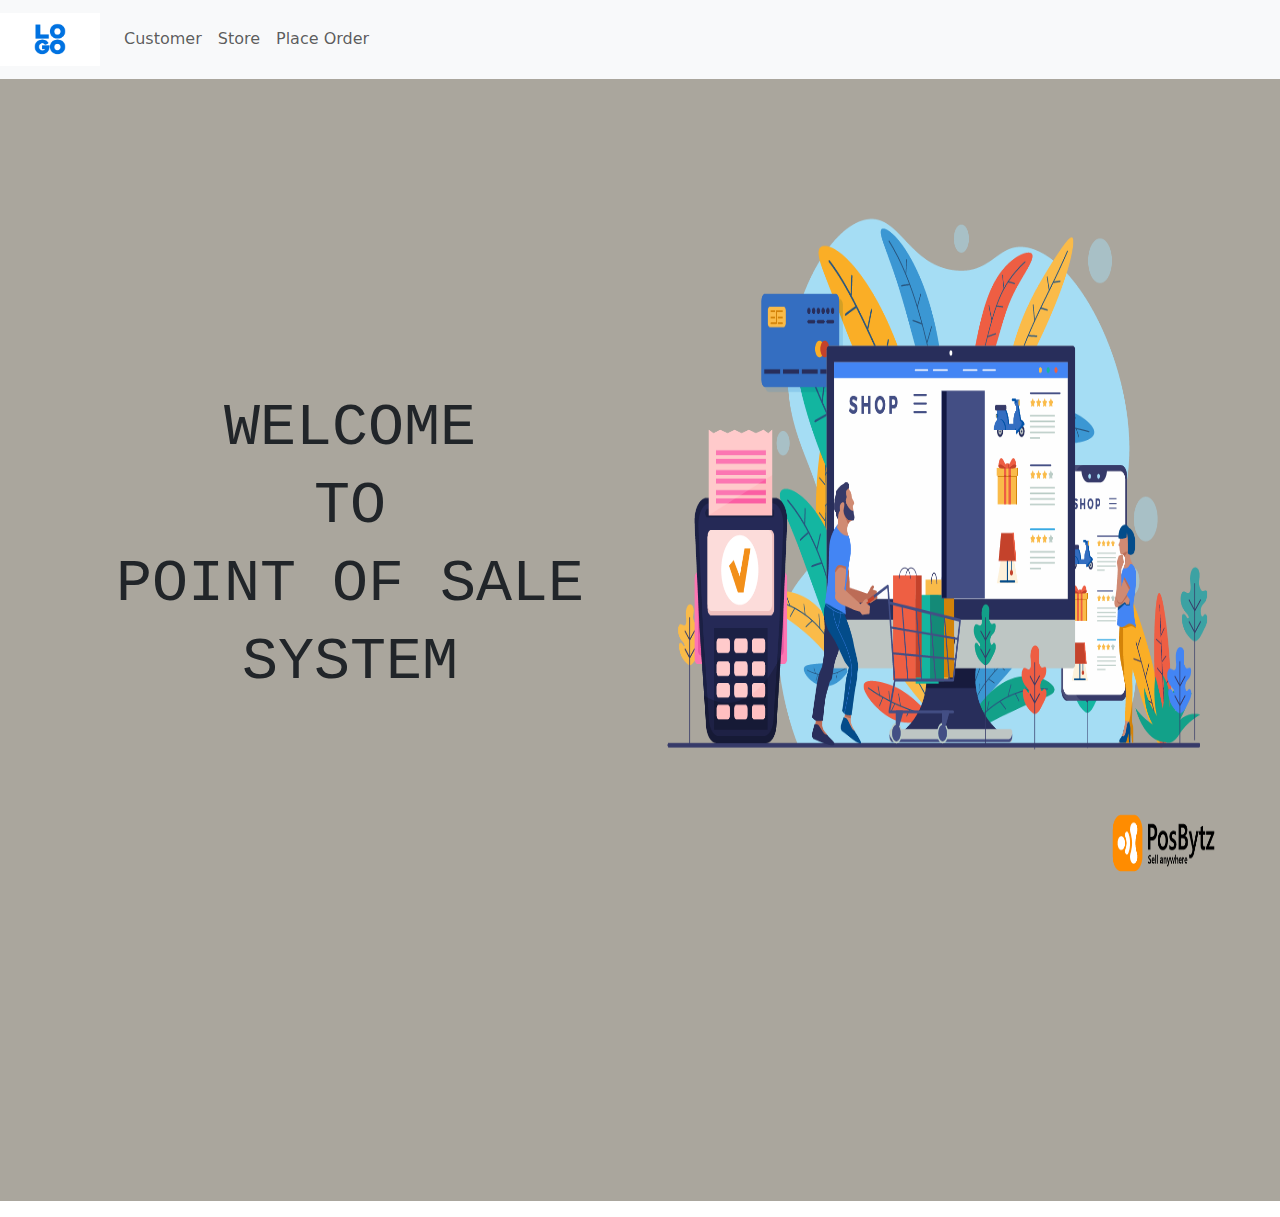
==== index.html @ 61547607 "first commit" ====
<!DOCTYPE html>
<html lang="en">
<head>
  <meta charset="UTF-8">
  <title>Assignment_6</title>
  <link rel="stylesheet" href="Assest/bootstrap-5/css/bootstrap.min.css">
  <link rel="stylesheet" href="Assest/fontawesome-free-6/css/all.min.css">
  <link rel="stylesheet" href="style.css">
</head>
<body>

<nav class="navbar navbar-expand-lg navbar-light bg-light">
  <a class="navbar-brand" href="index.html">
    <img src="Assest/logo-social.png" alt="" width="100">
  </a>

  <div class="collapse navbar-collapse" id="navbarNav">
    <ul class="navbar-nav">
      <li class="nav-item active">
        <a class="nav-link" href="customer.html" id="customer-nav">Customer</a>
      </li>
      <li class="nav-item">
        <a class="nav-link" href="store.html" id="store-nav">Store</a>
      </li>
      <li class="nav-item">
        <a class="nav-link" href="PlaceOrder.html" id="place-order-nav">Place Order</a>
      </li>
    </ul>
  </div>
</nav>

<div class="tab-content" id="myTabContent">
  <div class="tab-pane fade show active" id="home-tab-pane" role="tabpanel" aria-labelledby="home-tab" tabindex="0">
    <img src="Assest/Best-Retail-POS-Software-Dubai-01.png" alt="">
    <p>WELCOME <br> TO <br> POINT OF SALE <br> SYSTEM</p>
  </div>
  <div class="tab-pane fade" id="profile-tab-pane" role="tabpanel" aria-labelledby="customer-tab" tabindex="0"></div>
  <div class="tab-pane fade" id="contact-tab-pane" role="tabpanel" aria-labelledby="store-tab" tabindex="0"></div>
  <div class="tab-pane fade" id="disabled-tab-pane" role="tabpanel" aria-labelledby="placeOrder-tab" tabindex="0"></div>
</div>



<script src="Assest/bootstrap-5/js/bootstrap.min.js"></script>
</body>
</html>
---- style.css ----
#nav{
    background-color: #d1ccc0;
}

#home-tab-pane>img{
    background-repeat: no-repeat;
    background-size: cover;
    width: 50%;
    height: 90vh;
    position: relative;
    left: 650px;

}

#home-tab-pane{
    background-color:#aaa69d;
}
#home-tab-pane>p{
    position: relative;
    font-size: 60px;
    bottom: 500px;
    width: 500px;
    text-align: center;
    left: 100px;
    line-height: 1.3;
    /*font-family: 'Young Serif', serif;*/
    font-family: 'Martian Mono', monospace;

}

@media (max-width: 1422px){
    ul>li>p{
        padding: 0 400px 0 50px;
    }
    #home-tab-pane>img{
        width: 45%;
        height: 90vh;
    }
}

@media (max-width: 1272px){
    ul>li>p{
        padding: 0 300px 0 50px;
    }
    #home-tab-pane>img{
        width: 45%;
        height: 90vh;
    }
}

@media (max-width: 1177px){
    ul>li>p{
        padding: 0 200px 0 50px;
    }
    #home-tab-pane>img{
        width: 40%;
        height: 90vh;
    }
}

@media (max-width: 1119px){
    ul>li>p{
        padding: 0 50px 0 50px;
    }
    #home-tab-pane>img{
        width: 35%;
        height: 80vh;
        left: 600px;
    }
    #home-tab-pane>p{
        font-size: 50px;
        bottom: 360px;
        width: 500px;
        left: 100px;
    }
}

@media (max-width: 935px){
    ul>li>p{
        padding: 0 50px 0 50px;
    }
    #home-tab-pane>img{
        width: 35%;
        height: 80vh;
        left: 550px;
    }
    #home-tab-pane>p{
        font-size: 50px;
        bottom: 360px;
        width: 500px;
        left: 100px;
    }
    ul>li>p{
        font-weight: 800;
        font-size: 20px;
        letter-spacing: 6px;
        top: 9px;
    }
}

@media (max-width: 846px){
    ul>li>p{
        padding: 0 50px 0 50px;
    }
    #home-tab-pane>img{
        width: 55%;
        height: 85vh;
        left: 350px;
    }
    #home-tab-pane>p{
        font-size: 50px;
        bottom: 400px;
        width: 500px;
        left: -40px;
    }
    ul>li>p{
        font-weight: 600;
        font-size: 15px;
        letter-spacing: 4px;
        top: 14px;
        padding: 0 40px 0 3px;
    }
}
@media (max-width: 779px){
    ul>li>p{
        padding: 0 50px 0 50px;
    }
    #home-tab-pane>img{
        width: 40%;
        height: 65vh;
        left: 260px;
        top: 20px;
    }
    #home-tab-pane>p{
        font-size: 30px;
        bottom: 10px;
        width: 500px;
        left: 20%;
    }
    ul>li>p{
        font-weight: 600;
        font-size: 15px;
        letter-spacing: 4px;
        top: 14px;
        padding: 0 40px 0 3px;
    }
}

#customer{
    font-size: 40px;
    position: relative;
    margin-left: 43%;
    margin-bottom: 50px;
    margin-top: 40px;
}

#store{
    font-size: 40px;
    position: relative;
    margin-left: 43%;
    margin-bottom: 50px;
    margin-top: 40px;
}
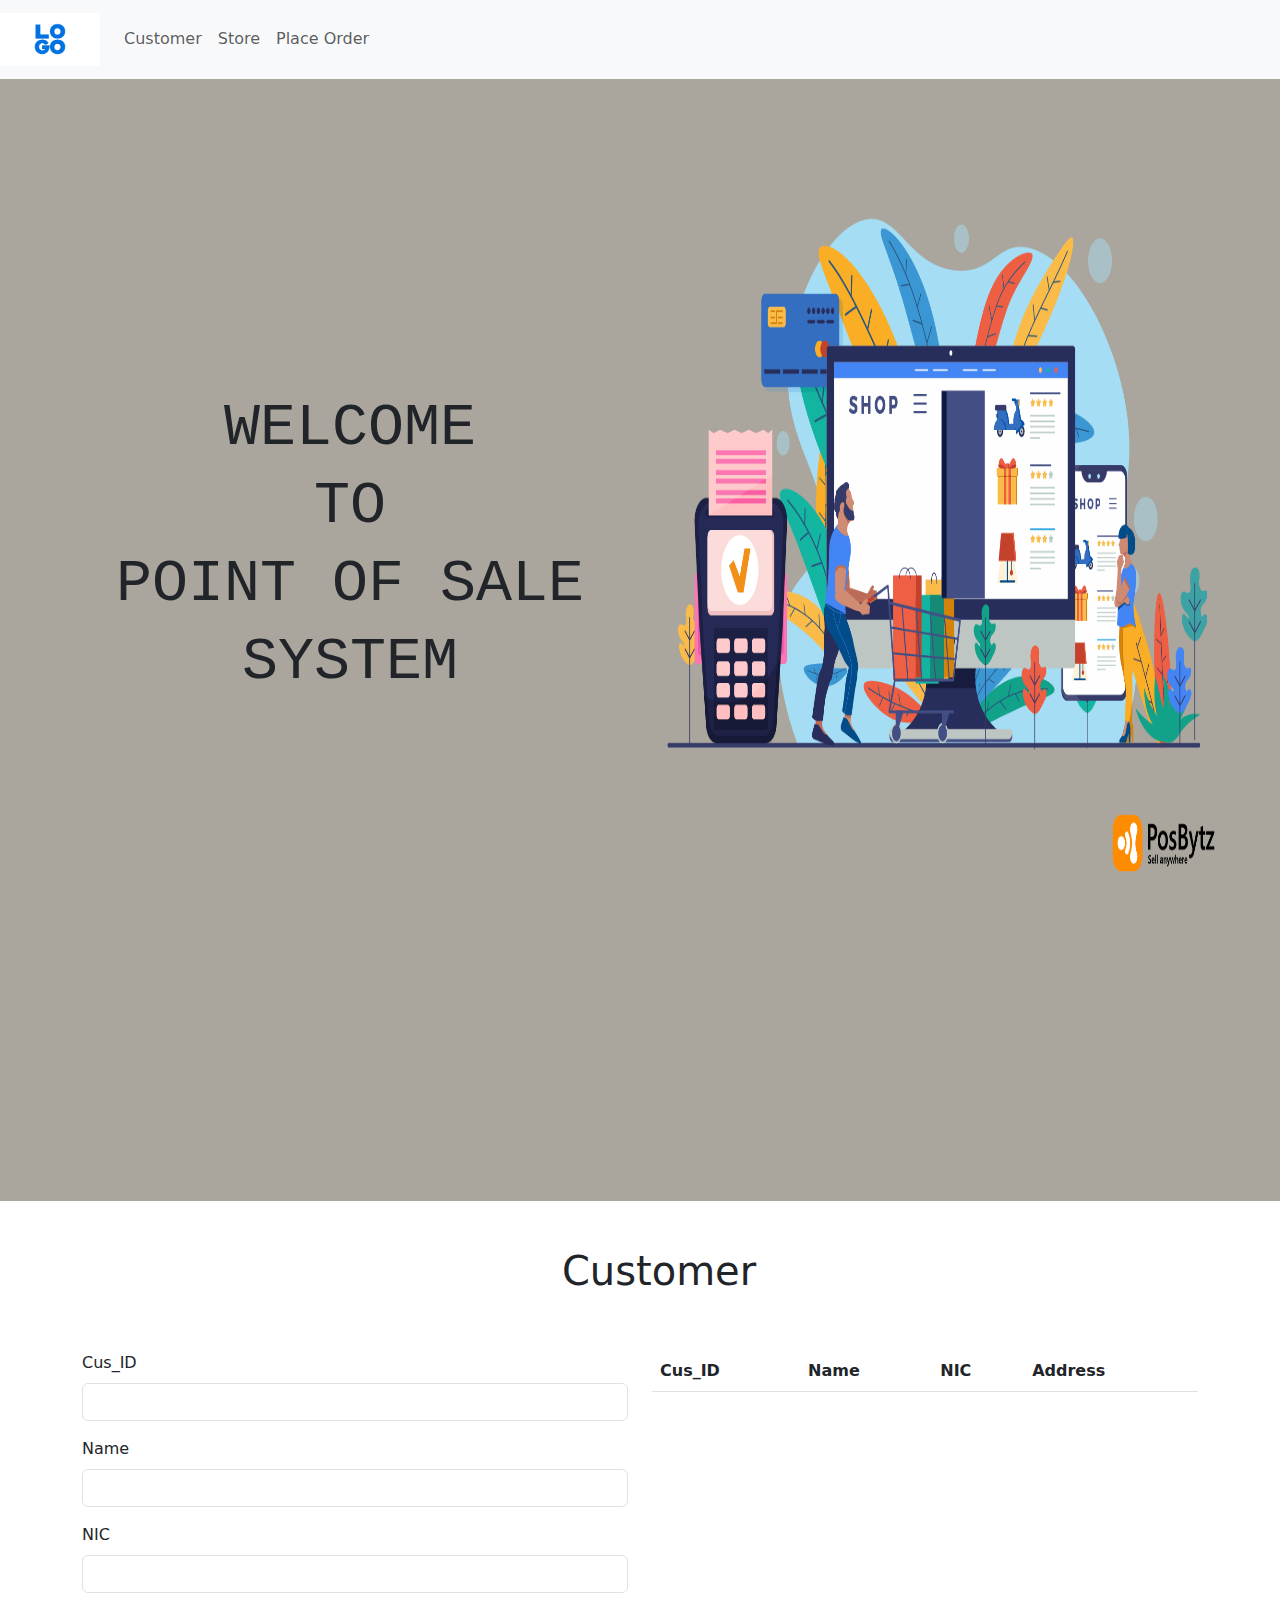
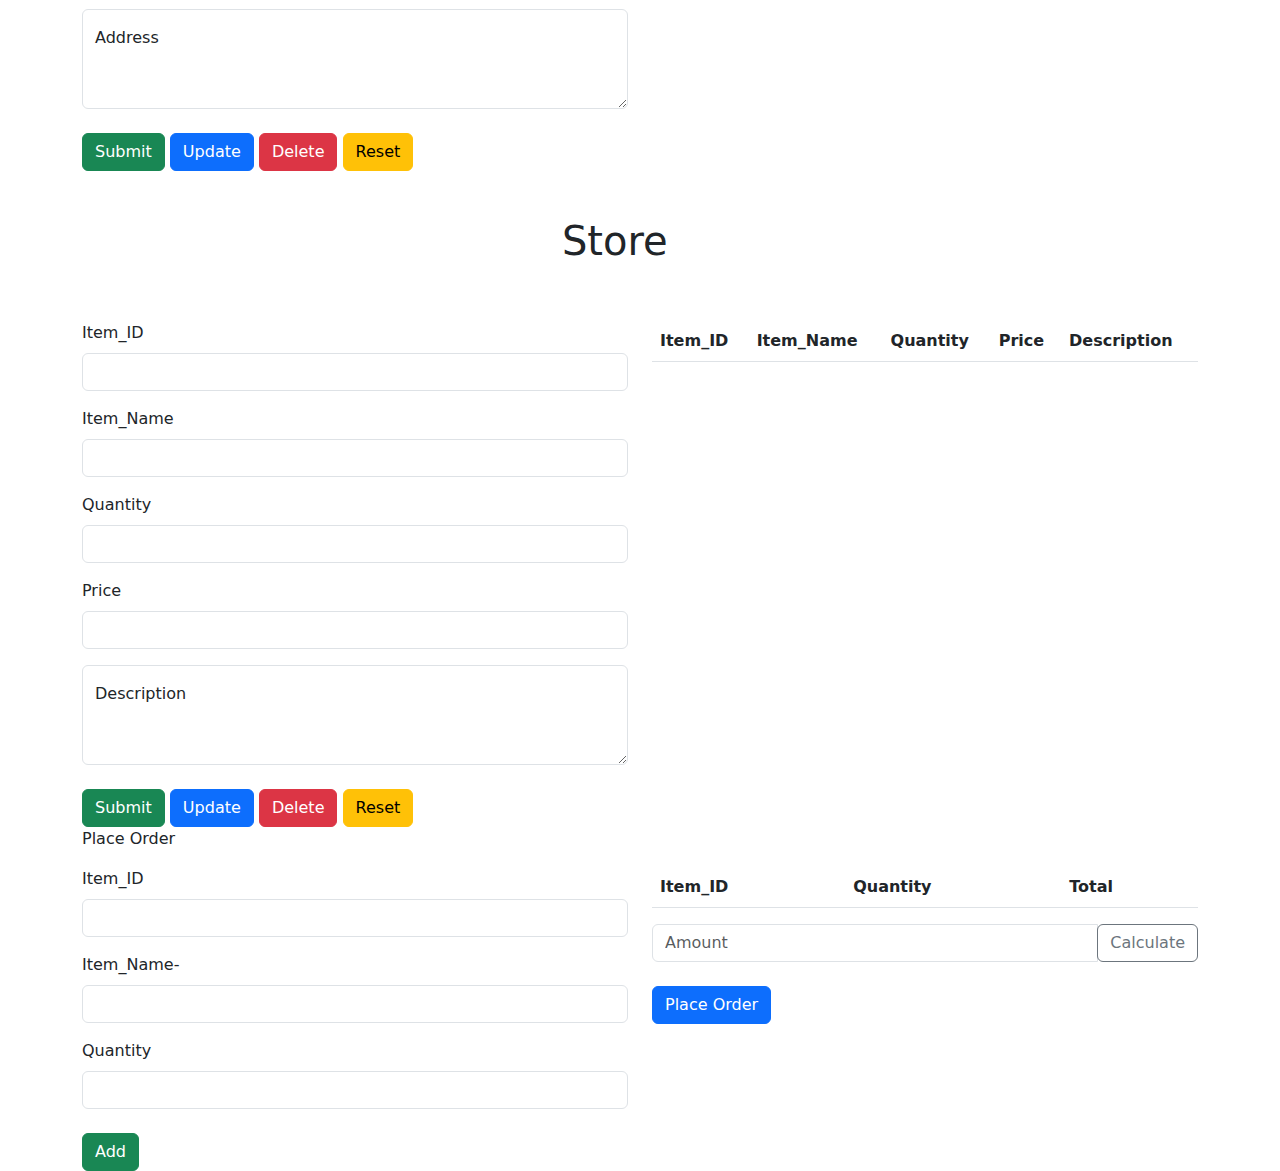
==== commit 4aff141c: "index.html" ====
--- a/index.html
+++ b/index.html
@@ -2,13 +2,15 @@
 <html lang="en">
 <head>
   <meta charset="UTF-8">
-  <title>Assignment_6</title>
+  <title>Assignment_7</title>
   <link rel="stylesheet" href="Assest/bootstrap-5/css/bootstrap.min.css">
   <link rel="stylesheet" href="Assest/fontawesome-free-6/css/all.min.css">
   <link rel="stylesheet" href="style.css">
 </head>
 <body>
 
+
+
 <nav class="navbar navbar-expand-lg navbar-light bg-light">
   <a class="navbar-brand" href="index.html">
     <img src="Assest/logo-social.png" alt="" width="100">
@@ -17,13 +19,13 @@
   <div class="collapse navbar-collapse" id="navbarNav">
     <ul class="navbar-nav">
       <li class="nav-item active">
-        <a class="nav-link" href="customer.html" id="customer-nav">Customer</a>
+        <a class="nav-link" id="customer-nav">Customer</a>
       </li>
       <li class="nav-item">
-        <a class="nav-link" href="store.html" id="store-nav">Store</a>
+        <a class="nav-link" id="store-nav">Store</a>
       </li>
       <li class="nav-item">
-        <a class="nav-link" href="PlaceOrder.html" id="place-order-nav">Place Order</a>
+        <a class="nav-link" id="place-order-nav">Place Order</a>
       </li>
     </ul>
   </div>
@@ -39,8 +41,351 @@
   <div class="tab-pane fade" id="disabled-tab-pane" role="tabpanel" aria-labelledby="placeOrder-tab" tabindex="0"></div>
 </div>
 
-
+<!--Customer-->
+<div id="customerForm" class="container">
+  <p id="customer">Customer</p>
+  <div class="row">
+    <!--Form-->
+    <div class="col col-xl-6 col-lg-6 col-md-12 col-sm-12 col12">
+      <form>
+        <div class="mb-3">
+          <label for="cus_id" class="form-label">Cus_ID</label>
+          <input type="number" class="form-control" id="cus_id">
+        </div>
+
+        <div class="mb-3">
+          <label for="name" class="form-label">Name</label>
+          <input type="text" class="form-control" id="name">
+        </div>
+
+        <div class="mb-3">
+          <label for="nic" class="form-label">NIC</label>
+          <input type="text" class="form-control" id="nic">
+        </div>
+
+        <div class="form-floating">
+          <textarea class="form-control" placeholder="Enter your address" id="address" style="height: 100px"></textarea>
+          <label for="address">Address</label>
+        </div>
+
+
+        <div class="mt-4">
+          <button type="button" class="btn btn-success">Submit</button>
+          <button type="button" class="btn btn-primary">Update</button>
+          <button type="button" class="btn btn-danger">Delete</button>
+          <button type="reset" class="btn btn-warning">Reset</button>
+        </div>
+      </form>
+    </div>
+    <!--Table-->
+    <div class="col col-xl-6 col-lg-6 col-md-12 col-sm-12 col12">
+      <table class="table">
+        <thead>
+        <tr>
+          <th scope="col">Cus_ID</th>
+          <th scope="col">Name</th>
+          <th scope="col">NIC</th>
+          <th scope="col">Address</th>
+        </tr>
+        </thead>
+        <tbody id="customer-tbl-body"></tbody>
+      </table>
+    </div>
+  </div>
+</div>
+
+<!--Store-->
+<div id="storeForm" class="container">
+  <p id="store">Store</p>
+  <div class="row">
+    <!--Form-->
+    <div class="col col-xl-6 col-lg-6 col-md-12 col-sm-12 col12">
+      <form>
+        <div class="mb-3">
+          <label for="item_id" class="form-label">Item_ID</label>
+          <input type="number" class="form-control" id="item_id">
+        </div>
+
+        <div class="mb-3">
+          <label for="item_name" class="form-label">Item_Name</label>
+          <input type="text" class="form-control" id="item_name">
+        </div>
+
+        <div class="mb-3">
+          <label for="quantity" class="form-label">Quantity</label>
+          <input type="text" class="form-control" id="quantity">
+        </div>
+
+        <div class="mb-3">
+          <label for="price" class="form-label">Price</label>
+          <input type="text" class="form-control" id="price">
+        </div>
+
+        <div class="form-floating">
+          <textarea class="form-control" placeholder="Enter Description" id="description" style="height: 100px"></textarea>
+          <label for="description">Description</label>
+        </div>
+
+
+        <div class="mt-4" id="storeButtons">
+          <button type="button" class="btn btn-success">Submit</button>
+          <button type="button" class="btn btn-primary">Update</button>
+          <button type="button" class="btn btn-danger">Delete</button>
+          <button type="reset" class="btn btn-warning">Reset</button>
+        </div>
+      </form>
+    </div>
+    <!--Table-->
+    <div class="col col-xl-6 col-lg-6 col-md-12 col-sm-12 col12">
+      <table class="table">
+        <thead>
+        <tr>
+          <th scope="col">Item_ID</th>
+          <th scope="col">Item_Name</th>
+          <th scope="col">Quantity</th>
+          <th scope="col">Price</th>
+          <th scope="col">Description</th>
+        </tr>
+        </thead>
+        <tbody id="item-tbl-body"></tbody>
+      </table>
+    </div>
+  </div>
+</div>
+
+<!--Place Order-->
+<div id="placeOrderForm" class="container">
+  <p id="placeOrder">Place Order</p>
+  <div class="row">
+    <!--Form-->
+    <div class="col col-xl-6 col-lg-6 col-md-12 col-sm-12 col12">
+      <form>
+        <div class="mb-3">
+          <label for="p_item_id" class="form-label">Item_ID</label>
+          <input type="number" class="form-control" id="p_item_id">
+        </div>
+
+        <div class="mb-3">
+          <label for="p_item_name" class="form-label">Item_Name-</label>
+          <input type="text" class="form-control" id="p_item_name">
+        </div>
+
+        <div class="mb-3">
+          <label for="p_quantity" class="form-label">Quantity</label>
+          <input type="number" class="form-control" id="p_quantity">
+        </div>
+
+        <div class="mt-4" id="place_Order">
+          <button type="button" class="btn btn-success">Add</button>
+        </div>
+      </form>
+    </div>
+    <!--Table-->
+    <div class="col col-xl-6 col-lg-6 col-md-12 col-sm-12 col12">
+      <table class="table">
+        <thead>
+        <tr>
+          <th scope="col">Item_ID</th>
+          <th scope="col">Quantity</th>
+          <th scope="col">Total</th>
+        </tr>
+        </thead>
+        <tbody id="tbodyplaceOrder"></tbody>
+      </table>
+
+      <div class="input-group mb-3">
+        <input type="text" class="form-control" placeholder="Amount" aria-label="Recipient's username" aria-describedby="basic-addon2">
+        <div class="input-group-append">
+          <button class="btn btn-outline-secondary" type="button">Calculate</button>
+        </div>
+      </div>
+
+
+      <div class="mt-4" >
+        <button type="button" class="btn btn-primary">Place Order</button>
+      </div>
+
+    </div>
+  </div>
+</div>
 
 <script src="Assest/bootstrap-5/js/bootstrap.min.js"></script>
+<script src="Assest/lib/jquery.min.js"></script>
+
+<script>
+  $("#customerForm").css('display','none');
+  $("#storeForm").css('display','none');
+  $("#placeOrderForm").css('display','none');
+
+  $('#customer-nav').on('click',()=>{
+    $("#myTabContent").css('display','none');
+    $("#customerForm").css('display','block');
+    $("#storeForm").css('display','none');
+    $("#placeOrderForm").css('display','none');
+  })
+
+  $('#store-nav').on('click',()=>{
+    $("#myTabContent").css('display','none');
+    $("#customerForm").css('display','none');
+    $("#storeForm").css('display','block');
+    $("#placeOrderForm").css('display','none');
+  })
+
+  $('#place-order-nav').on('click',()=>{
+    $("#myTabContent").css('display','none');
+    $("#customerForm").css('display','none');
+    $("#storeForm").css('display','none');
+    $("#placeOrderForm").css('display','block');
+  })
+
+
+  /*---------------------------Customer-----------------------------*/
+  var row_index = null;
+
+  //----------------------------------Submit-------------------------------------
+  $("button[type='button']").eq(0).on("click", () => {
+
+    let cus_id = $("#cus_id").val();
+    let name = $("#name").val();
+    let nic = $("#nic").val();
+    let address = $("#address").val();
+
+    console.log(cus_id)
+    console.log(name)
+    console.log(nic)
+    console.log(address)
+
+    let record = `<tr><td class="cus_id">${cus_id}</td><td class="name">${name}</td><td class="nic">${nic}</td><td class="address">${address}</td></tr>`;
+    $("#customer-tbl-body").append(record);
+
+    $("button[type='reset']").click();
+
+  });
+
+  //----------------------------------Click Row-------------------------------------
+  $("tbody").on("click", "tr", function() {
+    row_index = $(this).index();
+
+    console.log(row_index);
+
+    let cus_id = $(this).find(".cus_id").text();
+    let name = $(this).find(".name").text();
+    let nic = $(this).find(".nic").text();
+    let address = $(this).find(".address").text();
+
+    $("#cus_id").val(cus_id);
+    $("#name").val(name);
+    $("#nic").val(nic);
+    $("#address").val(address);
+  })
+
+  //----------------------------------Update-------------------------------------
+  $("button[type='button']").eq(1).on("click", () => {
+
+    let cus_id = $("#cus_id").val();
+    let name = $("#name").val();
+    let nic = $("#nic").val();
+    let address = $("#address").val();
+
+    console.log(cus_id)
+    console.log(name)
+    console.log(nic)
+    console.log(address)
+
+    let record = `<td class="cus_id">${cus_id}</td><td class="name">${name}</td><td class="nic">${nic}</td><td class="address">${address}</td>`;
+    $("tbody>tr").eq(row_index).html(record);
+
+    $("button[type='reset']").click();
+
+  });
+
+  //----------------------------------Delete-------------------------------------
+  $("button[type='button']").eq(2).on("click", () => {
+
+    $("tbody>tr").eq(row_index).remove();
+    $("button[type='reset']").click();
+  })
+
+
+  /*---------------------------Store-----------------------------*/
+
+  var row_index = null;
+
+  //----------------------------------Submit-------------------------------------
+  $("#storeButtons>button").eq(0).on("click", () => {
+
+    let item_id = $("#item_id").val();
+    let item_name = $("#item_name").val();
+    let quantity = $("#quantity").val();
+    let price = $("#price").val();
+    let description = $("#description").val();
+
+    let record = `<tr><td class="item_id">${item_id}</td><td class="item_name">${item_name}</td><td class="quantity">${quantity}</td><td class="price">${price}</td><td class="description">${description}</td></tr>`;
+    $("#item-tbl-body").append(record);
+
+    $("button[type='reset']").click();
+
+  });
+
+  //----------------------------------Click Row-------------------------------------
+  $("tbody").on("click", "tr", function() {
+    row_index = $(this).index();
+
+    console.log(row_index);
+
+    let item_id = $(this).find(".item_id").text();
+    let item_name = $(this).find(".item_name").text();
+    let quantity = $(this).find(".quantity").text();
+    let price = $(this).find(".price").text();
+    let description = $(this).find(".description").text();
+
+    $("#item_id").val(item_id);
+    $("#item_name").val(item_name);
+    $("#quantity").val(quantity);
+    $("#price").val(price);
+    $("#description").val(description);
+  })
+
+  //----------------------------------Update-------------------------------------
+  $("#storeButtons>button").eq(1).on("click", () => {
+
+    let item_id = $("#item_id").val();
+    let item_name = $("#item_name").val();
+    let quantity = $("#quantity").val();
+    let price = $("#price").val();
+    let description = $("#description").val();
+
+    let record = `<td class="item_id">${item_id}</td><td class="item_name">${item_name}</td><td class="quantity">${quantity}</td><td class="price">${price}</td><td class="description">${description}</td>`;
+    $("tbody>tr").eq(row_index).html(record);
+
+    $("button[type='reset']").click();
+
+  });
+
+  //----------------------------------Delete-------------------------------------
+  $("#storeButtons>button").eq(2).on("click", () => {
+
+    $("tbody>tr").eq(row_index).remove();
+    $("button[type='reset']").click();
+  })
+
+
+  /*---------------------------Place-Order-----------------------------*/
+
+  //----------------------------------Submit-------------------------------------
+  $("#place_Order>button").eq(0).on("click", () => {
+    let item_id = $("#p_item_id").val();
+    let item_name = $("#p_item_name").val();
+    let quantity = $("#p_quantity").val();
+
+    let record = `<tr><td class="item_id">${item_id}</td><td class="item_name">${item_name}</td><td class="quantity">${quantity}</td></tr>`;
+
+    $("#tbodyplaceOrder").append(record);
+
+    $("button[type='reset']").click();
+
+  });
+</script>
+
 </body>
 </html>